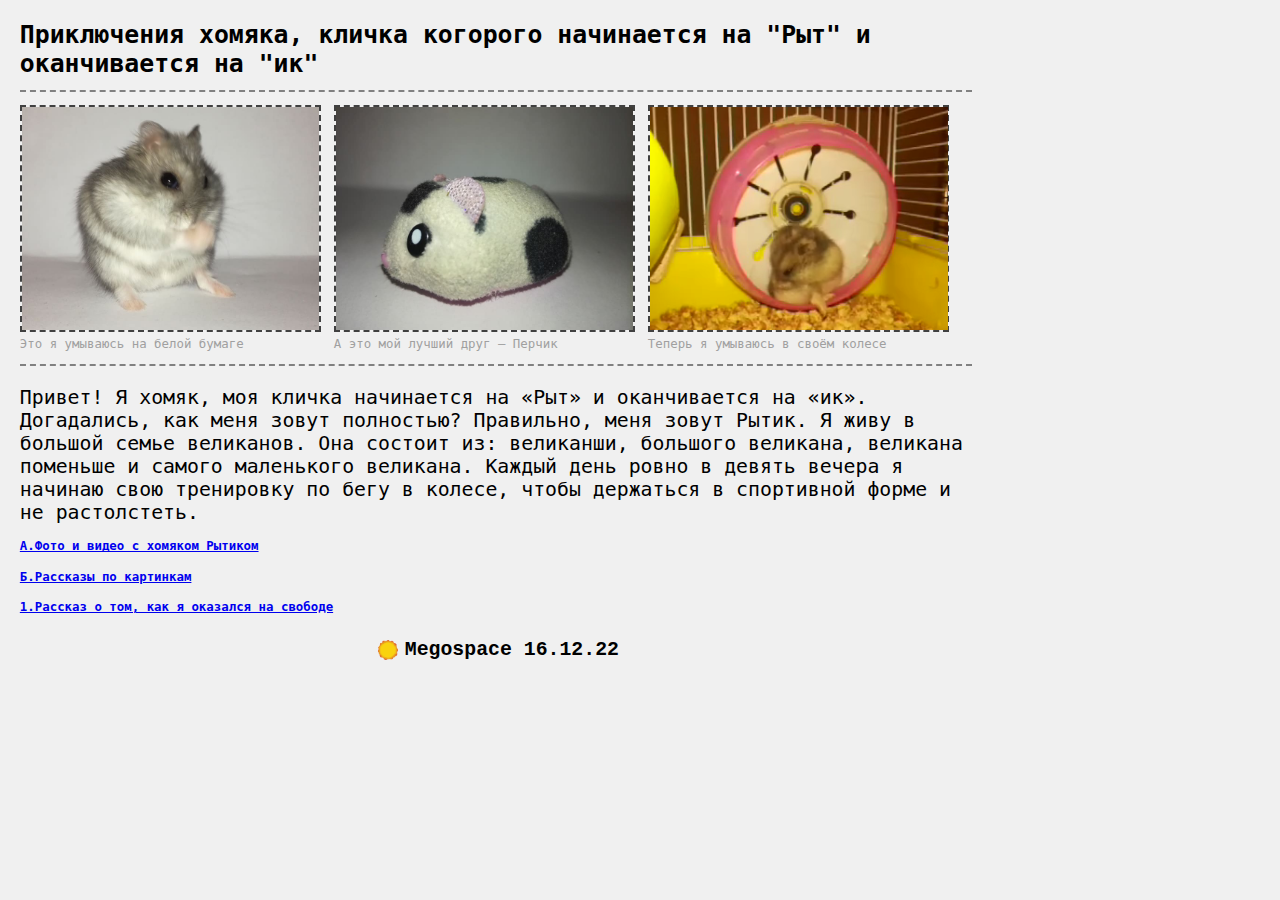
==== index.html @ 7f14cf71 "Add files via upload" ====
<!DOCTYPE html>
<html lang="ru">
<head id="head">
  <meta charset="UTF-8">
  <meta name="viewport" content="width=device-width">
  <title>
    Приключения Хомяка
  </title>
  <link rel="icon" href="images/icon.png">
</head>
<body id="body">
  <h1 style="color: #990000" id="js" class="text">
    Выполнение JS кода...
  </h1>
</body>
</html>
<script src="styles.js"></script>
<script src="data.js"></script>
<script src="script.js"></script>
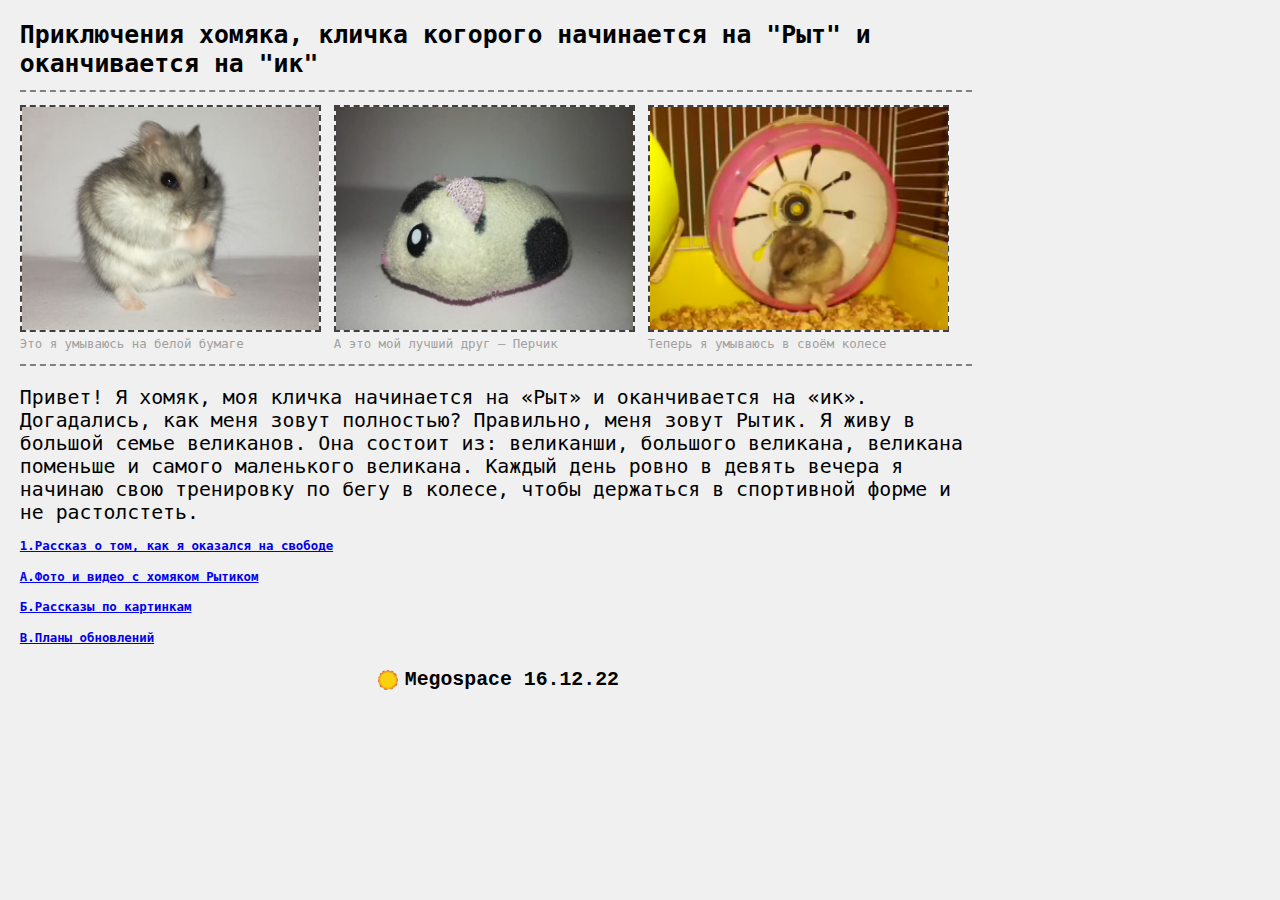
==== commit 756ef47a: "Add files via upload" ====
--- a/index.html
+++ b/index.html
@@ -14,6 +14,7 @@
   </h1>
 </body>
 </html>
+<script src="olsl.js"></script>
 <script src="styles.js"></script>
 <script src="data.js"></script>
 <script src="script.js"></script>
